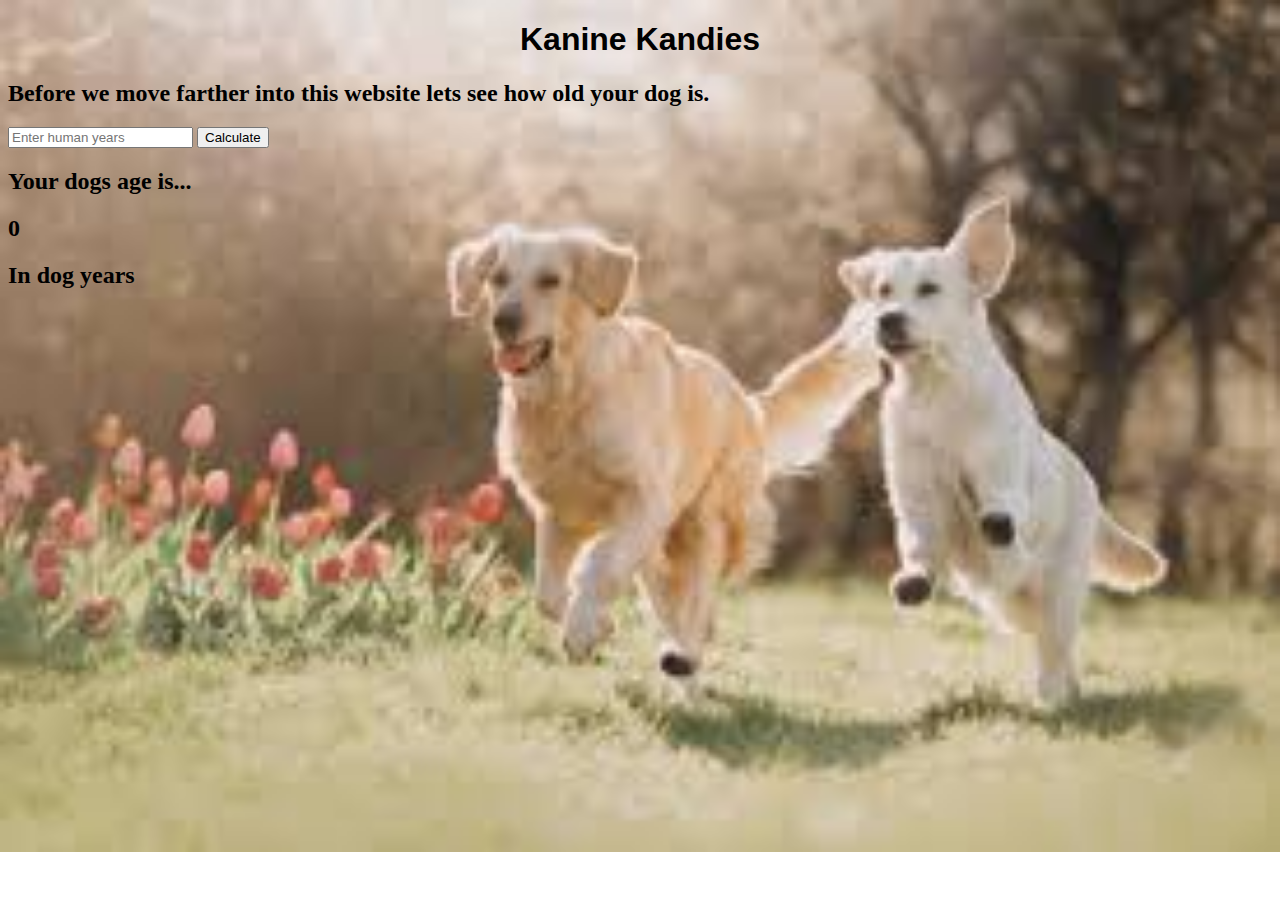
==== index.html @ f51889e7 "added css" ====
<!DOCTYPE html>
<html lang="en">
<head>
    <meta charset="UTF-8">
    <meta http-equiv="X-UA-Compatible" content="IE=edge">
    <meta name="viewport" content="width=device-width, initial-scale=1.0">
    <link rel="stylesheet" href="style.css">    
    <title>Document</title>
</head>
<body>
    <h1>Kanine Kandies</h1>
    <h2>Before we move farther into this website lets see how old your dog is.</h2>
    <h2 id="demo-6"></h2>
    <input type="number" id="human" placeholder="Enter human years" required />
    <button onClick="calculateDeg()" class="calculate">Calculate</button>
    <h2 class="result">Your dogs age is...</h2>
    <h2 id="celDeg">0 </h2>
    <h2>In dog years</h2>
    <script src="app.js"></script>
</body>
</html>
---- style.css ----
body{
background: url(images/dog.jfif);
background-repeat: no-repeat;
background-size: cover;
}
h1{
    text-align: center;
    font-family: Verdana, Geneva, Tahoma, sans-serif;
}
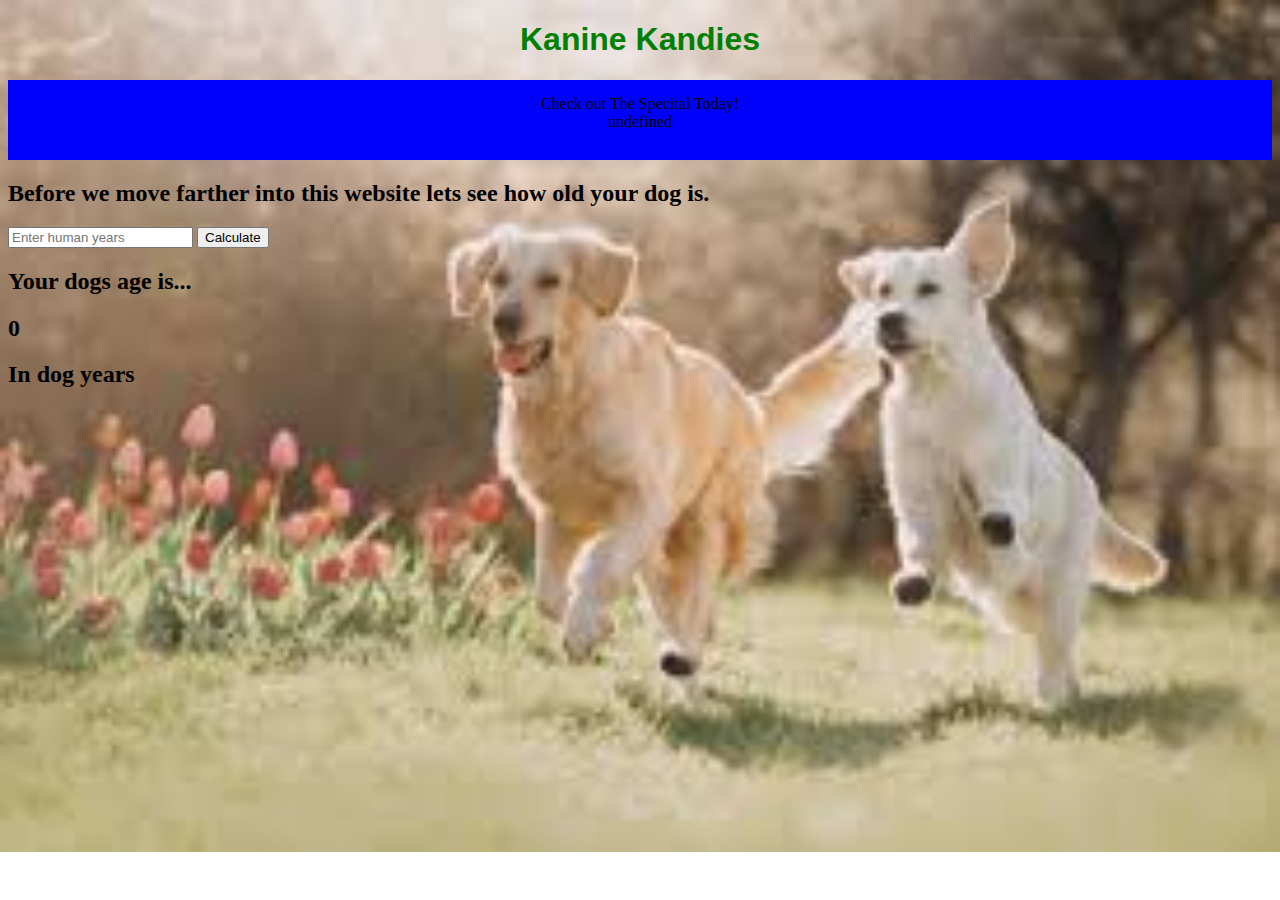
==== commit ed51dfc2: "added stuff" ====
--- a/index.html
+++ b/index.html
@@ -1,14 +1,17 @@
 <!DOCTYPE html>
 <html lang="en">
+
 <head>
     <meta charset="UTF-8">
     <meta http-equiv="X-UA-Compatible" content="IE=edge">
     <meta name="viewport" content="width=device-width, initial-scale=1.0">
-    <link rel="stylesheet" href="style.css">    
+    <link rel="stylesheet" href="style.css">
     <title>Document</title>
 </head>
+
 <body>
     <h1>Kanine Kandies</h1>
+    <div id="message1"></div>
     <h2>Before we move farther into this website lets see how old your dog is.</h2>
     <h2 id="demo-6"></h2>
     <input type="number" id="human" placeholder="Enter human years" required />
@@ -18,4 +21,5 @@
     <h2>In dog years</h2>
     <script src="app.js"></script>
 </body>
+
 </html>--- a/style.css
+++ b/style.css
@@ -3,7 +3,23 @@
 background-repeat: no-repeat;
 background-size: cover;
 }
+div#message1{
+    background-color: blue;
+    height: 50px;
+    padding: 15px 5px;
+    text-align: center;
+}
+div.showme{
+display: block;
+}
+div.hideme{
+display: block;
+}
 h1{
     text-align: center;
     font-family: Verdana, Geneva, Tahoma, sans-serif;
+    color: green;
 }
+h2{
+    font-family: cursive;
+}
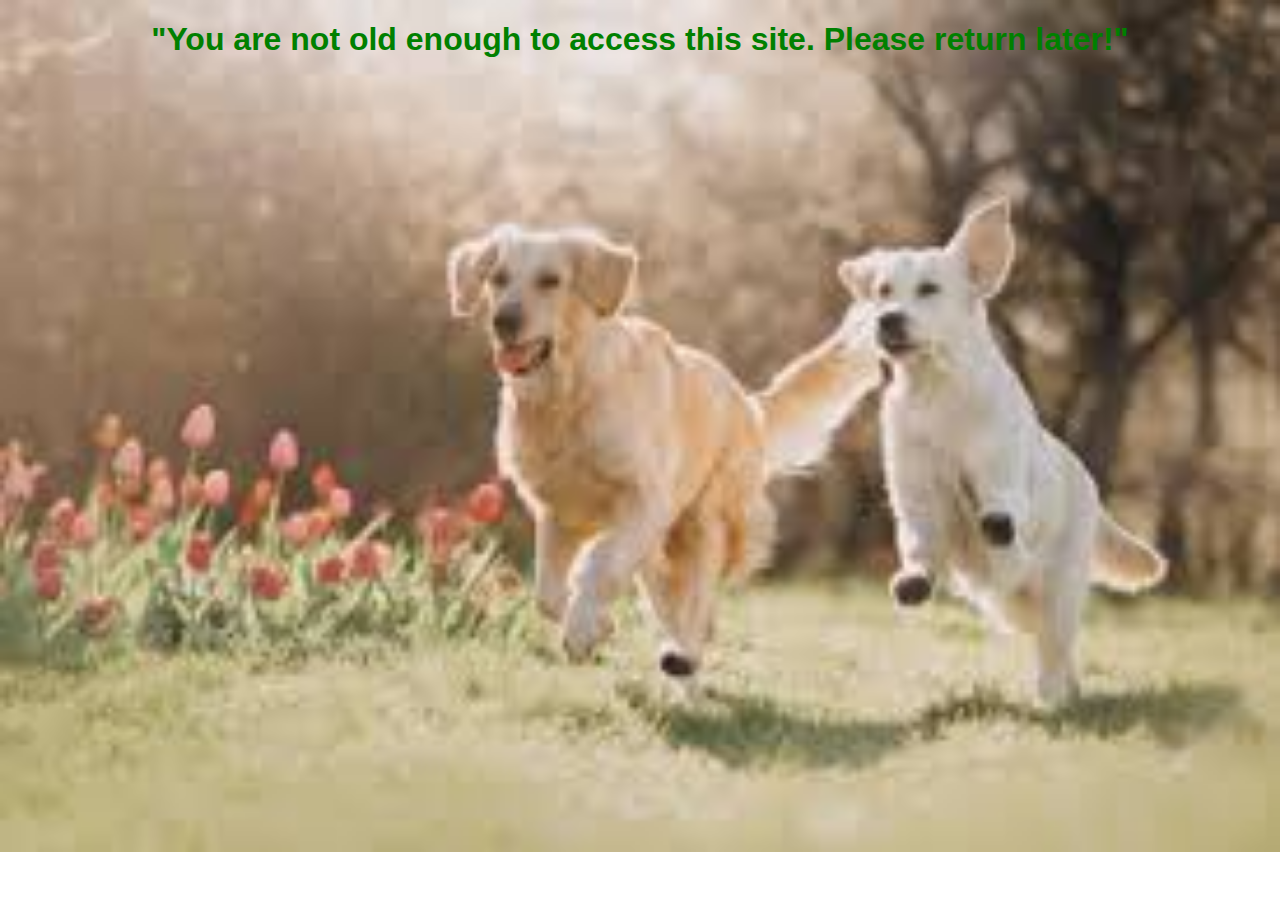
==== commit b762e552: "added stuff" ====
--- a/index.html
+++ b/index.html
@@ -10,6 +10,10 @@
 </head>
 
 <body>
+    <!-- <input type="text" id="age" value="your-age">
+    <input type="text" id="adult" value="(y-or-n)">
+    <input type="button" onclick="checkAge()" value="submit">
+<p id="answer"></p> -->
     <h1>Kanine Kandies</h1>
     <div id="message1"></div>
     <h2>Before we move farther into this website lets see how old your dog is.</h2>
